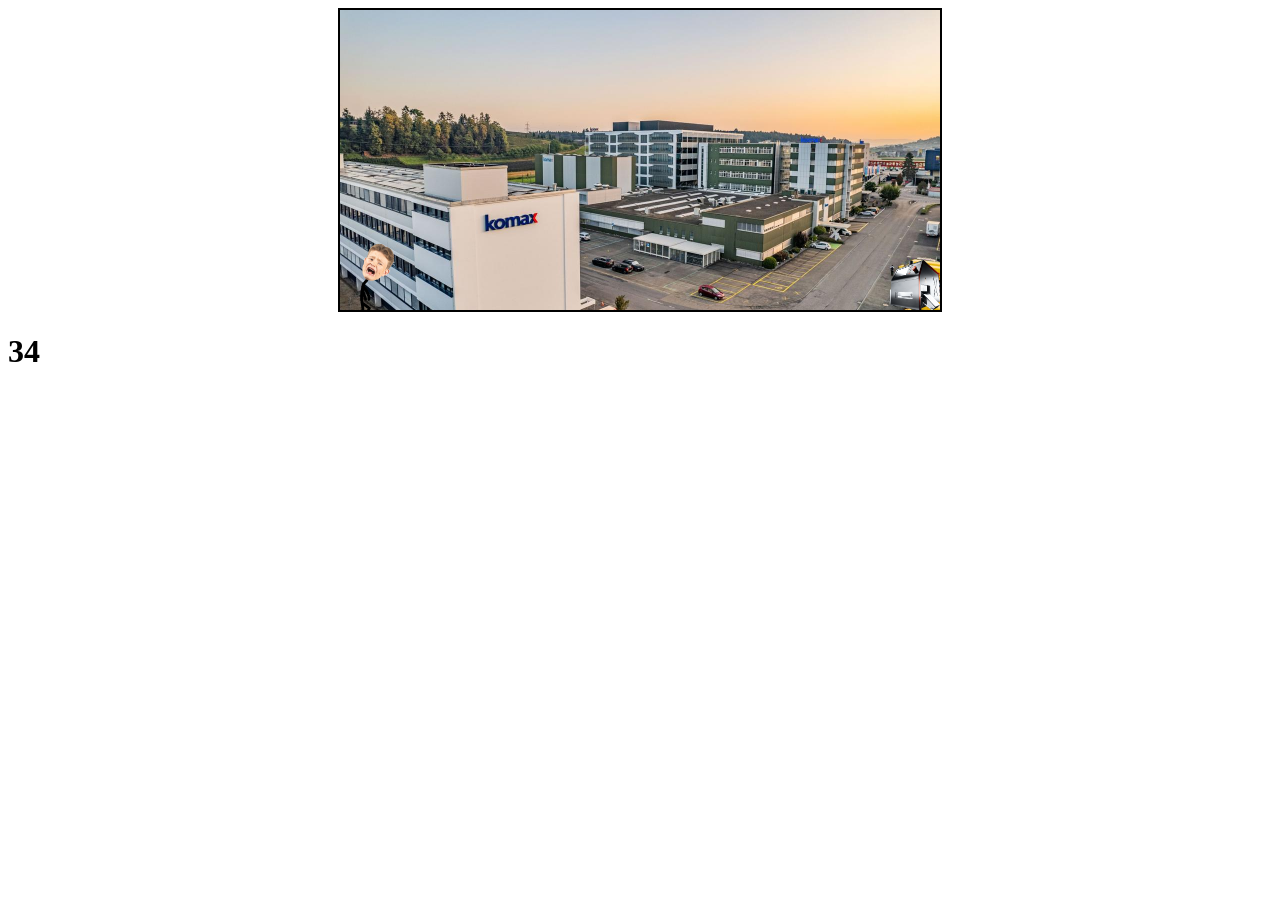
==== index.html @ a8c28421 "commit1" ====
<!DOCTYPE html>
<html>

<html>
<head>
  <meta charset="utf-8">
  <meta name="viewport" content="width=device-width, initial-scale=1">
  <title>Dino Game</title>

  <style>
    

#game {
  width: 600px;
  height: 300px;
  border: 2px solid black;
  margin: auto;
  background-image: url("img/gbKomax.jpeg");
  background-size: cover;
}

#jan {
  height: 75px;
  width: 75px;
  top: 225px;
  position: relative;
  background-image: url("img/Jan_Game-Over.png");
  background-size: cover;
}

#maschiene {
  width: 50px;
  height: 50px;
  position: relative;
  top: 175px;
  left: 550px;
  background-image: url("img/maschiene.png");
  background-size: cover;
  animation: maschiene 1.33s infinite;
}

@keyframes maschiene {
  0%{left: 550px;}
  100%{left: -50px;}
}

.jump-animation {
  animation: jump 0.5s;
}

@keyframes jump {
  0%{top: 225px;}
  50%{top: 75px;}
  75%{top: 75px;}
  100%{top: 225px;}
}
  </style>

  
</head>
<body>
  <link rel="stylesheet" href="style.css">

  <div id="game">
    <div id="jan"></div>
    <div id="maschiene"></div>
  </div>
  <h1 id="score">0</h1>
  <script src="script.js"></script>

  <script>
    const jan = document.getElementById("jan");
const maschiene = document.getElementById("maschiene");
const score = document.getElementById("score");

function jump() {
  dino.classList.add("jump-animation");
  setTimeout(() => jan.classList.remove("jump-animation"), 500);
}

document.addEventListener("keypress", (event) => {
  if (!jan.classList.contains("jump-animation")) {
    jump();
  }
});

setInterval(() => {
  const janTop = parseInt(window.getComputedStyle(jan).getPropertyValue("top"));
  constmaschiene  = parseInt(
    window.getComputedStyle(maschiene).getPropertyValue('left'));
  score.innerText = 0;

  if (maschieneLeft < 0) {
    maschiene.style.display = "none";
  } else {
    maschiene.style.display = "";
  }

  if (maschieneLeft < 50 && maschieneLeft > 0 && dinoTop > 150) {
    alert("You got a score of: " + score.innerText + "\n\nPlay again?");
    location.reload();
  }
}, 50);

  </script>
</body>
</html>
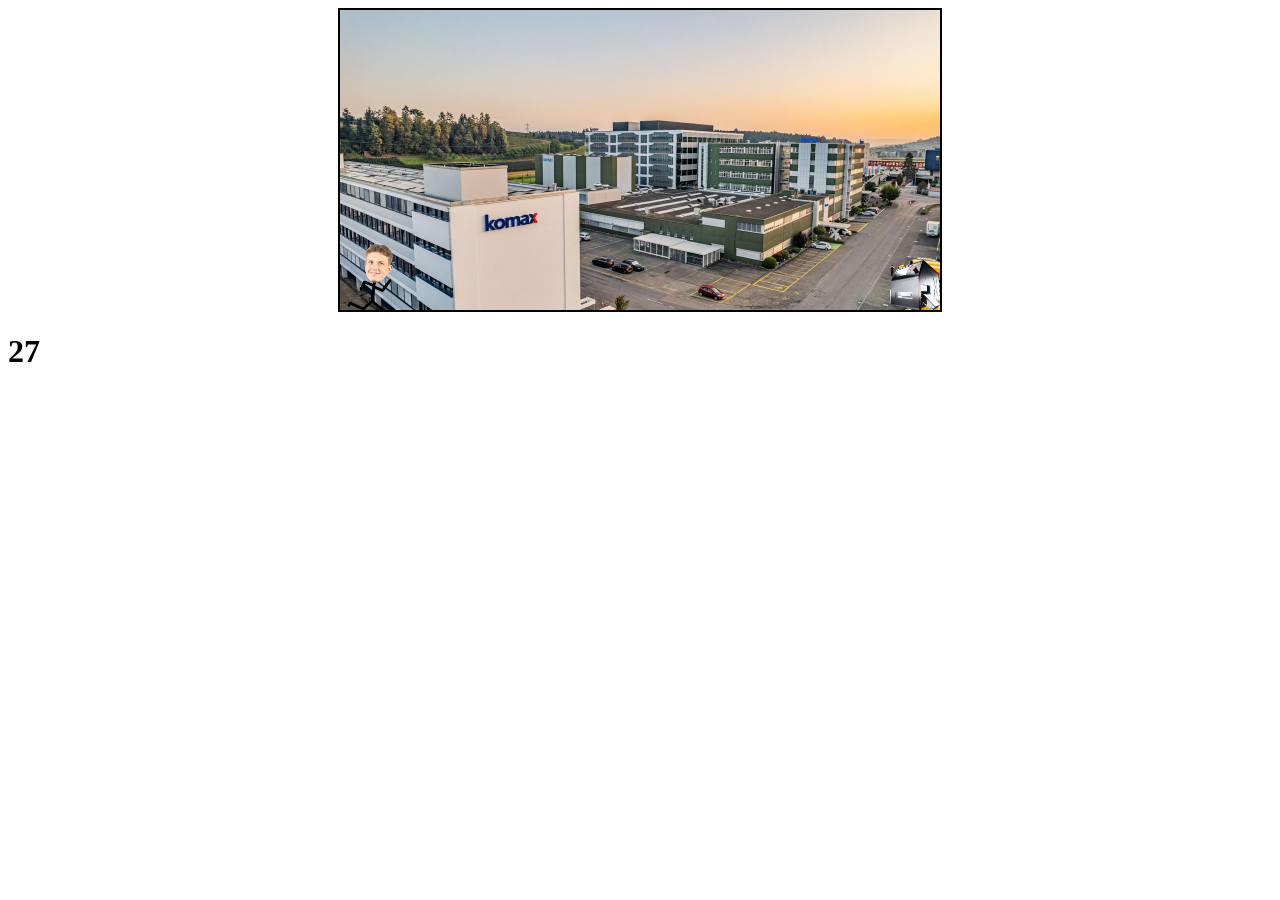
==== commit ee6dfea6: "part 2" ====
--- a/index.html
+++ b/index.html
@@ -18,8 +18,22 @@
   background-image: url("img/gbKomax.jpeg");
   background-size: cover;
 }
+.crash {
+  background-image: url("img/Jan_Game-Over.png");
+  transform: rotate(90deg);
+  transition: transform 0.3s;
+}
 
 #jan {
+  height: 75px;
+  width: 75px;
+  top: 225px;
+  position: relative;
+  background-image: url("img/Jan_Run-2.png");
+  background-size: cover;
+}
+
+#game-over {
   height: 75px;
   width: 75px;
   top: 225px;
@@ -48,6 +62,7 @@
   animation: jump 0.5s;
 }
 
+
 @keyframes jump {
   0%{top: 225px;}
   50%{top: 75px;}
@@ -68,40 +83,6 @@
   <h1 id="score">0</h1>
   <script src="script.js"></script>
 
-  <script>
-    const jan = document.getElementById("jan");
-const maschiene = document.getElementById("maschiene");
-const score = document.getElementById("score");
-
-function jump() {
-  dino.classList.add("jump-animation");
-  setTimeout(() => jan.classList.remove("jump-animation"), 500);
-}
-
-document.addEventListener("keypress", (event) => {
-  if (!jan.classList.contains("jump-animation")) {
-    jump();
-  }
-});
-
-setInterval(() => {
-  const janTop = parseInt(window.getComputedStyle(jan).getPropertyValue("top"));
-  constmaschiene  = parseInt(
-    window.getComputedStyle(maschiene).getPropertyValue('left'));
-  score.innerText = 0;
-
-  if (maschieneLeft < 0) {
-    maschiene.style.display = "none";
-  } else {
-    maschiene.style.display = "";
-  }
-
-  if (maschieneLeft < 50 && maschieneLeft > 0 && dinoTop > 150) {
-    alert("You got a score of: " + score.innerText + "\n\nPlay again?");
-    location.reload();
-  }
-}, 50);
-
-  </script>
+ 
 </body>
 </html>
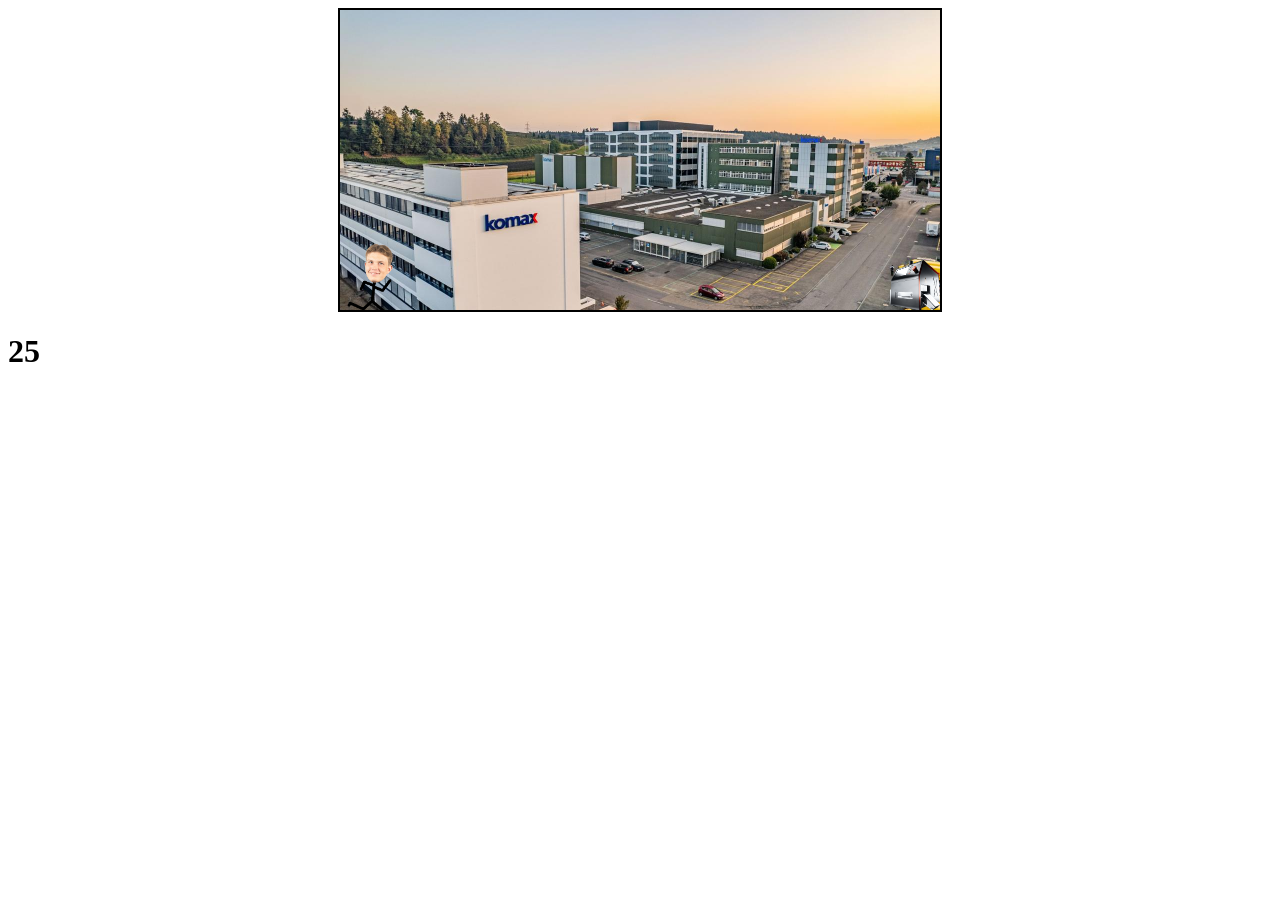
==== commit ec8d0d29: "part 2 done" ====
--- a/index.html
+++ b/index.html
@@ -1,88 +1,19 @@
 <!DOCTYPE html>
-<html>
-
-<html>
+<html lang="en">
 <head>
   <meta charset="utf-8">
   <meta name="viewport" content="width=device-width, initial-scale=1">
   <title>Dino Game</title>
 
-  <style>
-    
-
-#game {
-  width: 600px;
-  height: 300px;
-  border: 2px solid black;
-  margin: auto;
-  background-image: url("img/gbKomax.jpeg");
-  background-size: cover;
-}
-.crash {
-  background-image: url("img/Jan_Game-Over.png");
-  transform: rotate(90deg);
-  transition: transform 0.3s;
-}
-
-#jan {
-  height: 75px;
-  width: 75px;
-  top: 225px;
-  position: relative;
-  background-image: url("img/Jan_Run-2.png");
-  background-size: cover;
-}
-
-#game-over {
-  height: 75px;
-  width: 75px;
-  top: 225px;
-  position: relative;
-  background-image: url("img/Jan_Game-Over.png");
-  background-size: cover;
-}
-
-#maschiene {
-  width: 50px;
-  height: 50px;
-  position: relative;
-  top: 175px;
-  left: 550px;
-  background-image: url("img/maschiene.png");
-  background-size: cover;
-  animation: maschiene 1.33s infinite;
-}
-
-@keyframes maschiene {
-  0%{left: 550px;}
-  100%{left: -50px;}
-}
-
-.jump-animation {
-  animation: jump 0.5s;
-}
-
-
-@keyframes jump {
-  0%{top: 225px;}
-  50%{top: 75px;}
-  75%{top: 75px;}
-  100%{top: 225px;}
-}
-  </style>
-
-  
+  <!-- load game styles from external CSS -->
+  <link rel="stylesheet" href="Styles.css">
 </head>
 <body>
-  <link rel="stylesheet" href="style.css">
-
   <div id="game">
     <div id="jan"></div>
     <div id="maschiene"></div>
   </div>
   <h1 id="score">0</h1>
   <script src="script.js"></script>
-
- 
 </body>
 </html>
--- a/Styles.css
+++ b/Styles.css
@@ -0,0 +1,61 @@
+
+
+#game {
+  width: 600px;
+  height: 300px;
+  border: 2px solid black;
+  margin: auto;
+  background-image: url("img/gbKomax.jpeg");
+  background-size: cover;
+}
+
+#jan {
+  height: 75px;
+  width: 75px;
+  top: 225px;
+  position: relative;
+  background-image: url("img/Jan_Run-2.png");
+  background-size: cover;
+}
+ 
+
+#maschiene {
+  width: 50px;
+  height: 50px;
+  position: relative;
+  top: 175px;
+  left: 550px;
+  background-image: url("img/maschiene.png");
+  background-size: cover;
+  animation: maschiene 1.33s infinite;
+}
+
+@keyframes maschiene {
+  0%{left: 550px;}
+  100%{left: -50px;}
+}
+
+.jump-animation {
+  animation: jump 1s;
+}
+
+#jan.crash {
+  background-image: url("img/Jan_Game-Over.png");
+  filter: sepia(1) saturate(5) hue-rotate(300deg);
+  transition: filter 0.3s;
+  animation: shake 0.1s infinite;
+}
+@keyframes jump {
+  0%{top: 225px;}
+  50%{top: 75px;}
+  75%{top: 75px;}
+  100%{top: 225px;}
+}
+
+@keyframes shake {
+  0%  { left: 0px; }
+  25% { left: -5px; }
+  50% { left: 5px; }
+  75% { left: -5px; }
+  100%{ left: 0px; }
+}
